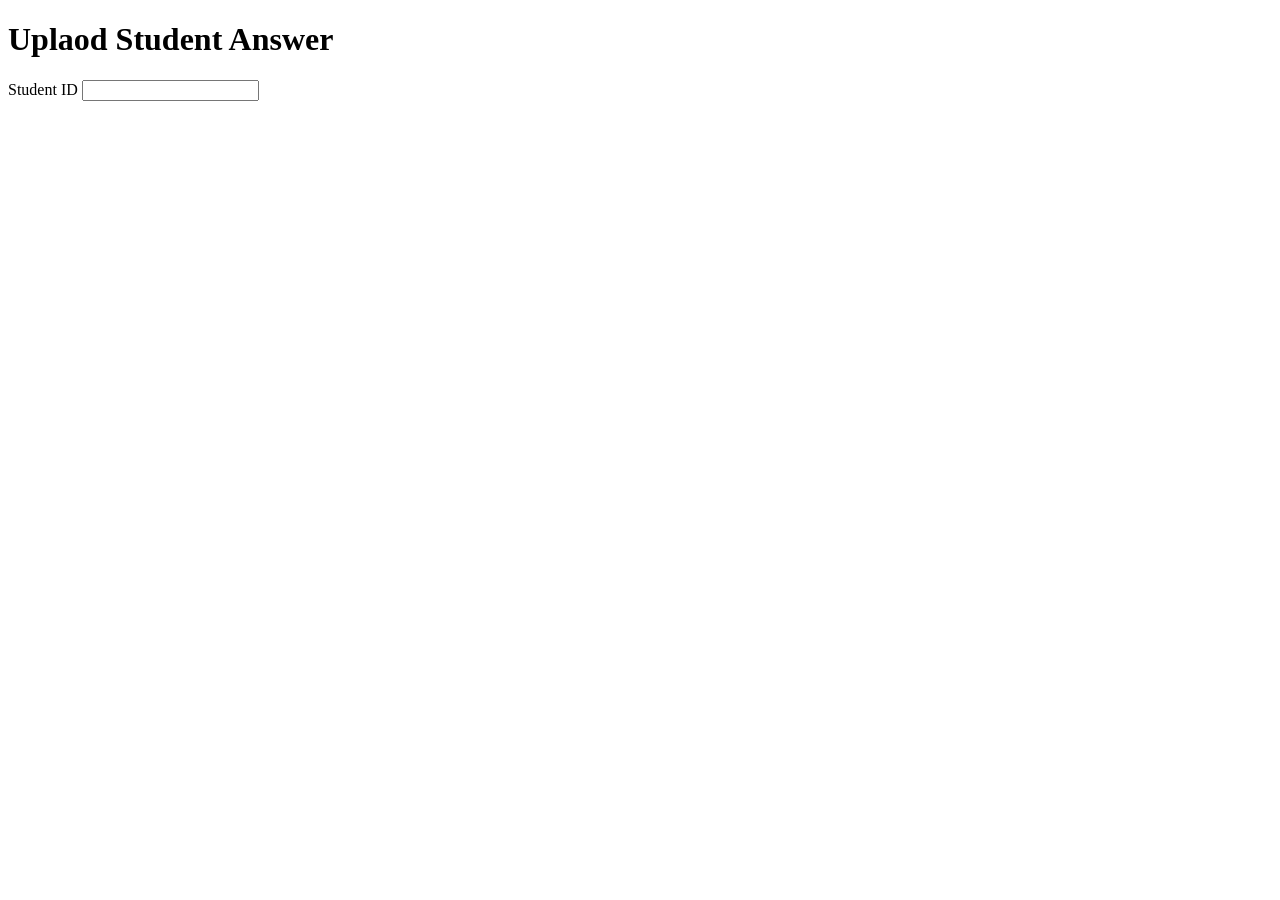
==== src/main/webapp/index.html @ 102fb14c "QuestionID" ====
<!DOCTYPE html>
<html>
<head>
<title>Answer Upload</title>
<link rel="stylesheet" href="style.css">
</head>

<body>

<div class="container">

<h1>Uplaod Student Answer</h1>

<form action="submit" method="post" enctype="multipart/form-data">

<label>Student ID</label>
<input type="number" name="studentId" required>

</form>

</div>

</body>
</html>
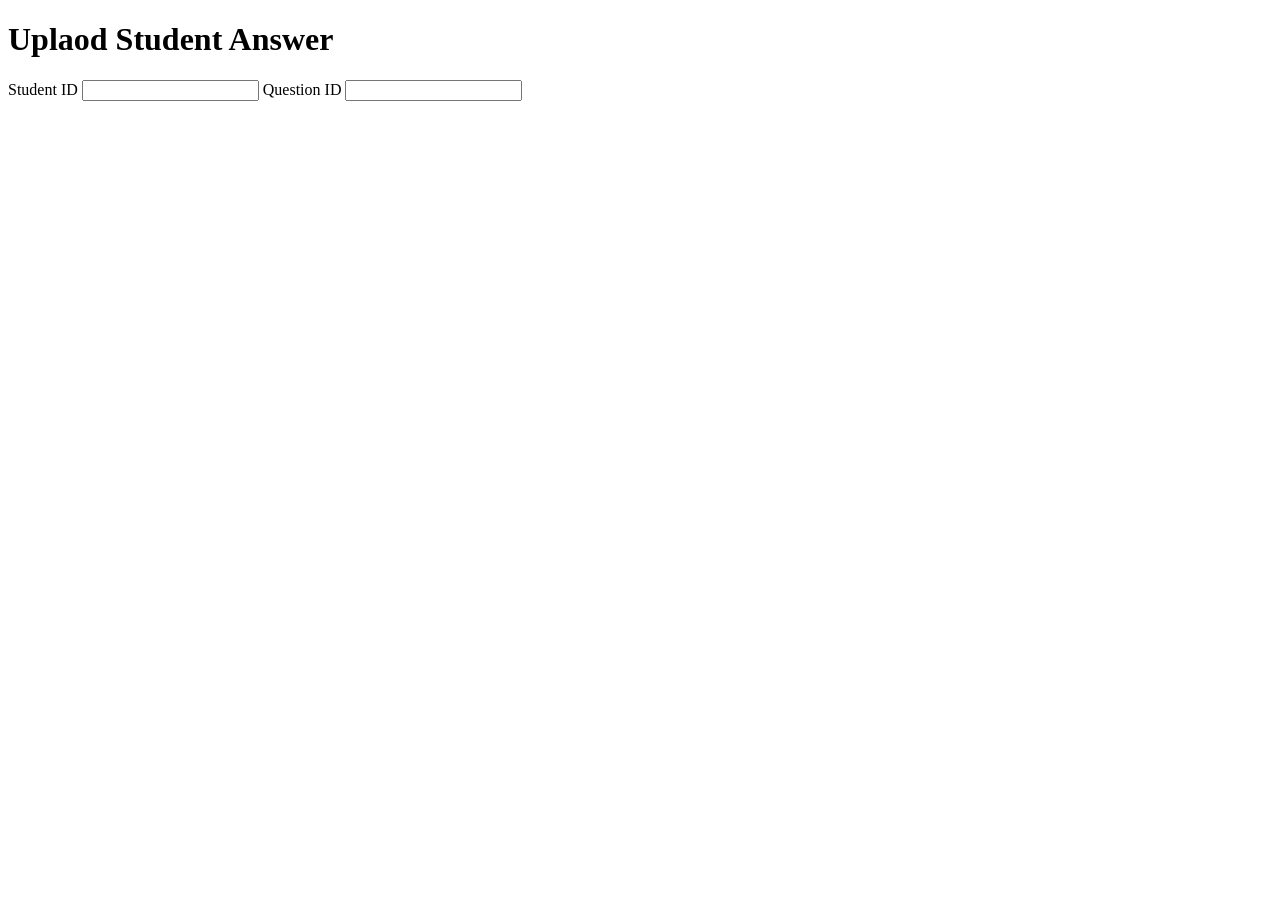
==== commit 79583d70: "StudentID" ====
--- a/src/main/webapp/index.html
+++ b/src/main/webapp/index.html
@@ -16,6 +16,11 @@
 <label>Student ID</label>
 <input type="number" name="studentId" required>
 
+
+<label>Question ID</label>
+<input type="number" name="questionId" required>
+
+
 </form>
 
 </div>
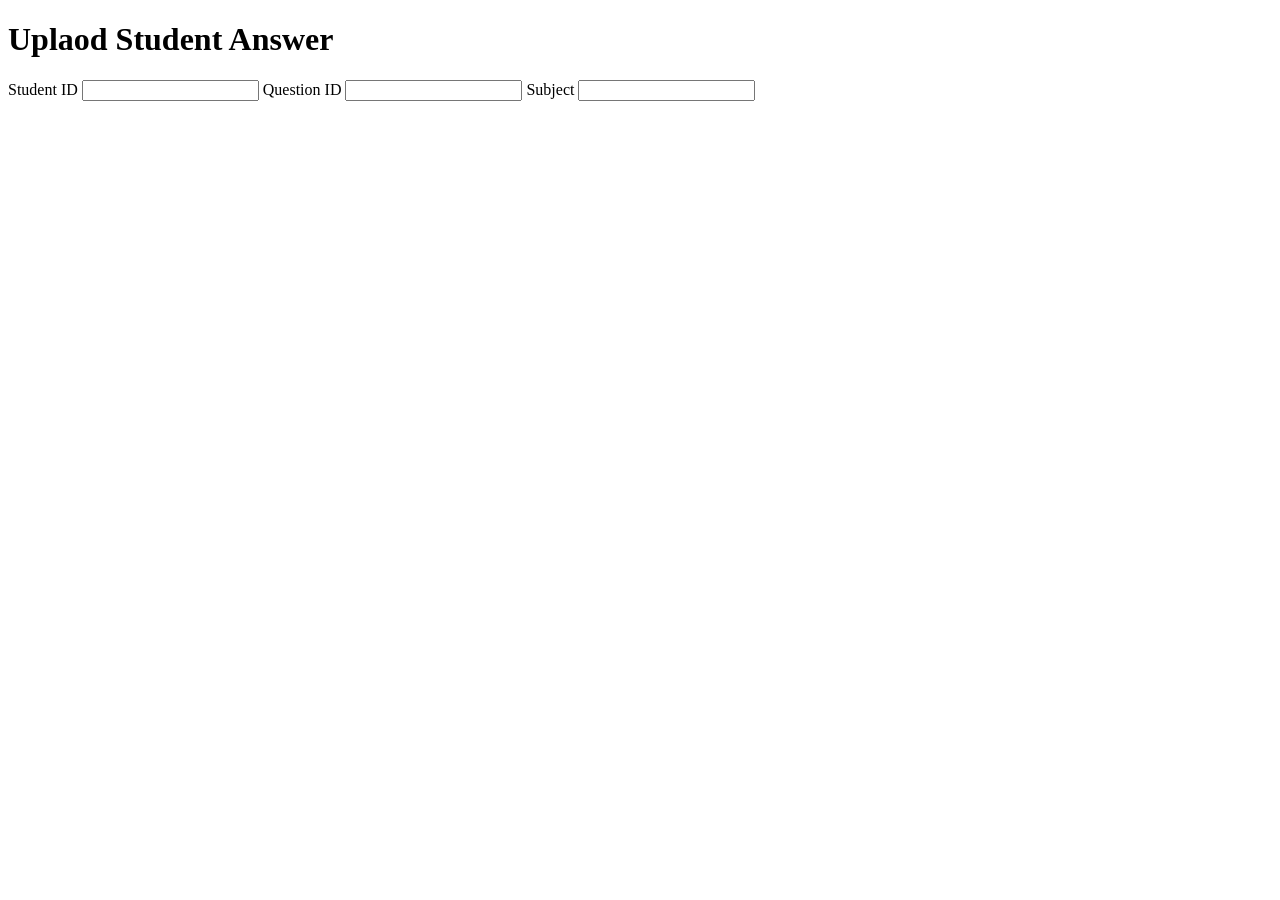
==== commit 0f1f2d08: "Subject Name" ====
--- a/src/main/webapp/index.html
+++ b/src/main/webapp/index.html
@@ -21,6 +21,11 @@
 <input type="number" name="questionId" required>
 
 
+<label>Subject</label>
+<input type="text" name="subName" required>
+
+
+
 </form>
 
 </div>
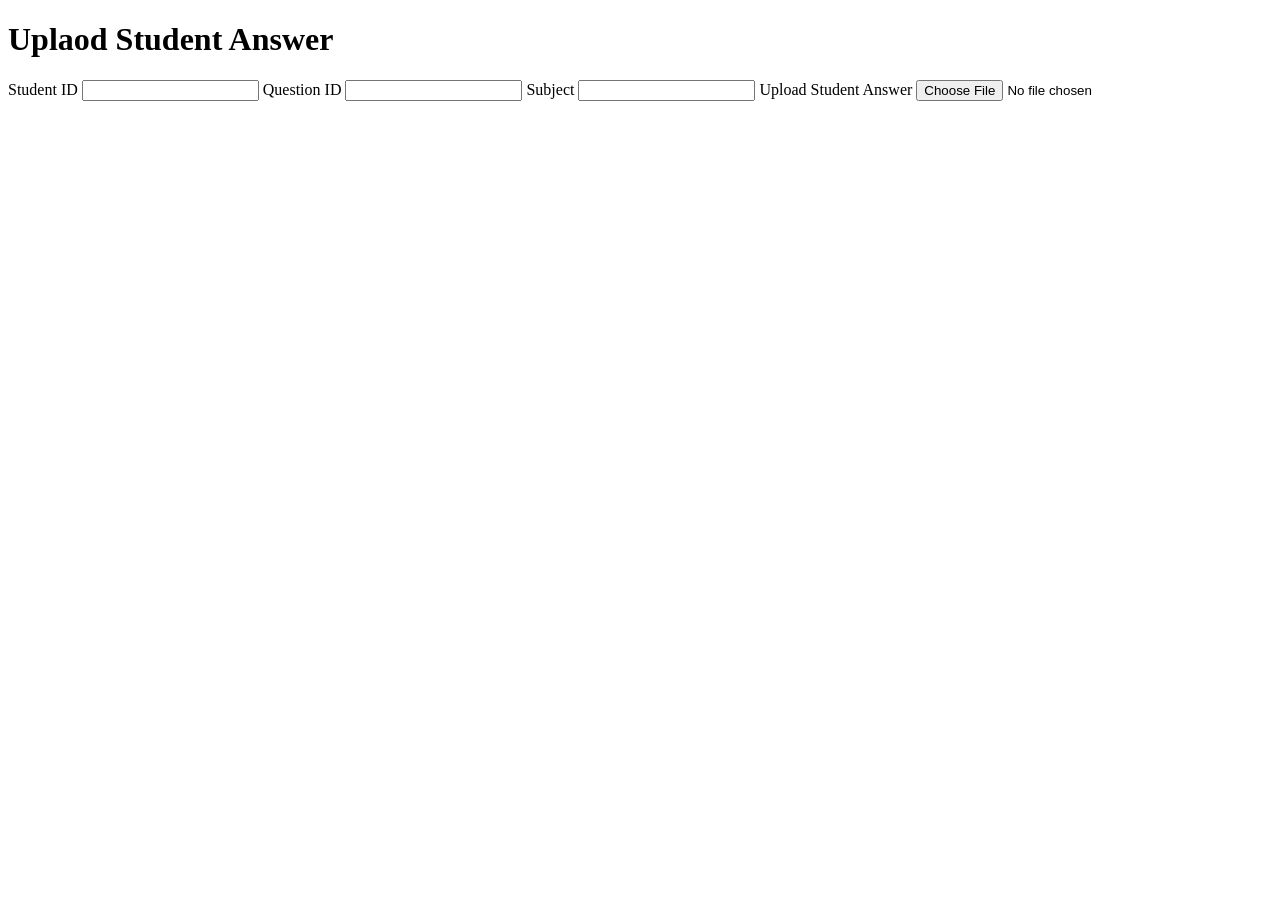
==== commit 6634c5e7: "Upload answer file" ====
--- a/src/main/webapp/index.html
+++ b/src/main/webapp/index.html
@@ -24,6 +24,9 @@
 <label>Subject</label>
 <input type="text" name="subName" required>
 
+<label>Upload Student Answer</label>
+<input type="file" name="file" required>
+
 
 
 </form>
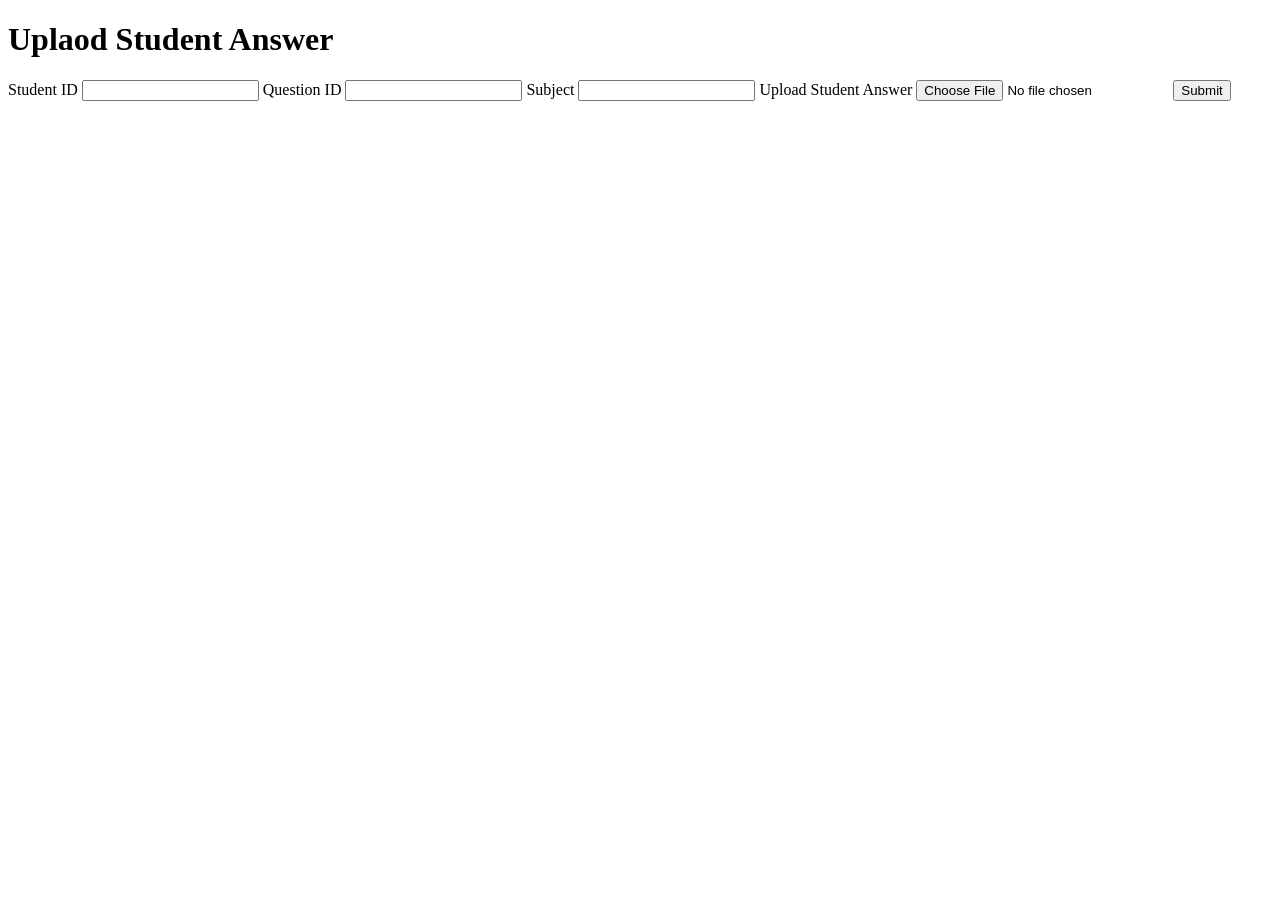
==== commit 18819619: "submit button" ====
--- a/src/main/webapp/index.html
+++ b/src/main/webapp/index.html
@@ -27,7 +27,7 @@
 <label>Upload Student Answer</label>
 <input type="file" name="file" required>
 
-
+<button type="submit">Submit</button>
 
 </form>
 
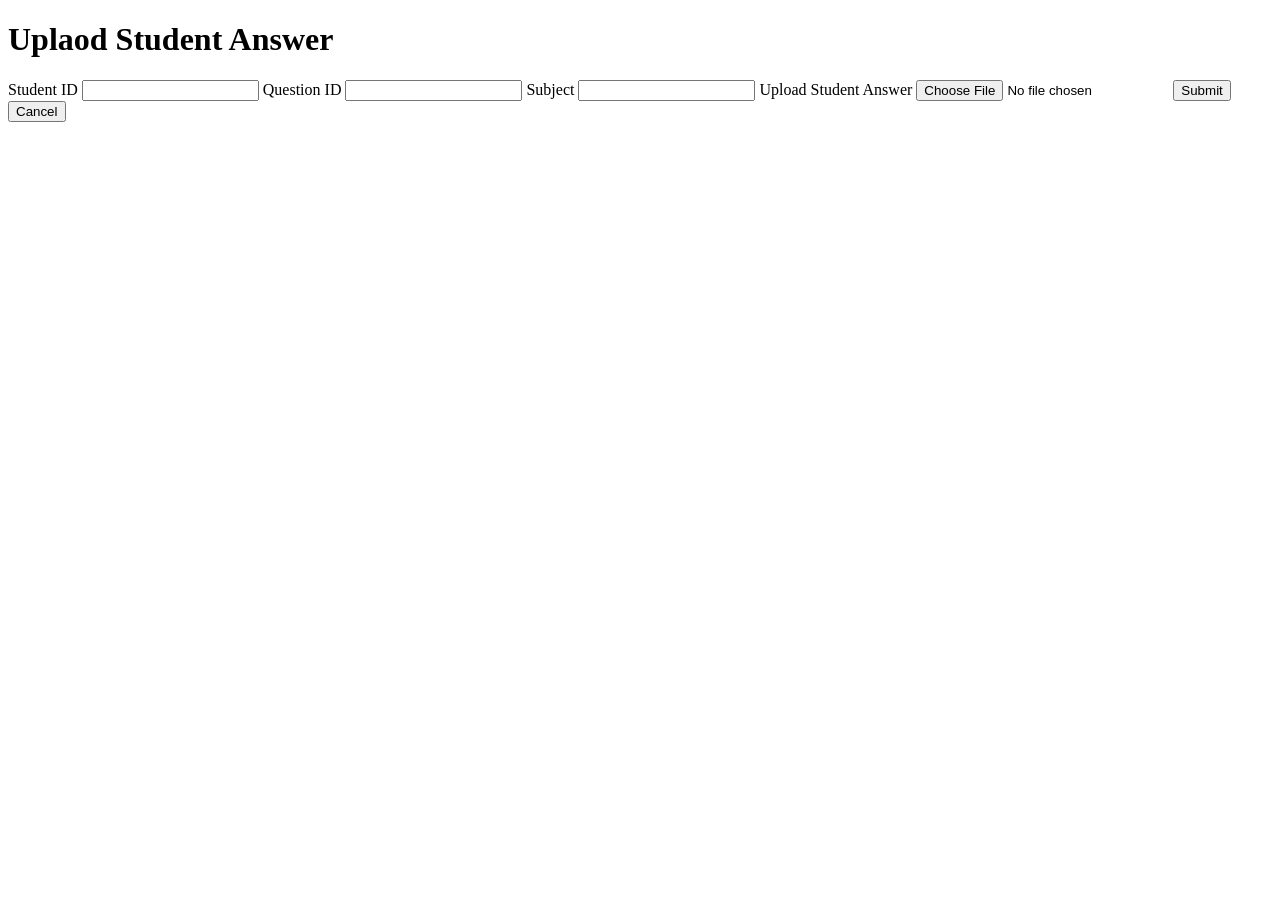
==== commit 1768d57f: "cancel button" ====
--- a/src/main/webapp/index.html
+++ b/src/main/webapp/index.html
@@ -28,6 +28,7 @@
 <input type="file" name="file" required>
 
 <button type="submit">Submit</button>
+<button type="reset">Cancel</button>
 
 </form>
 
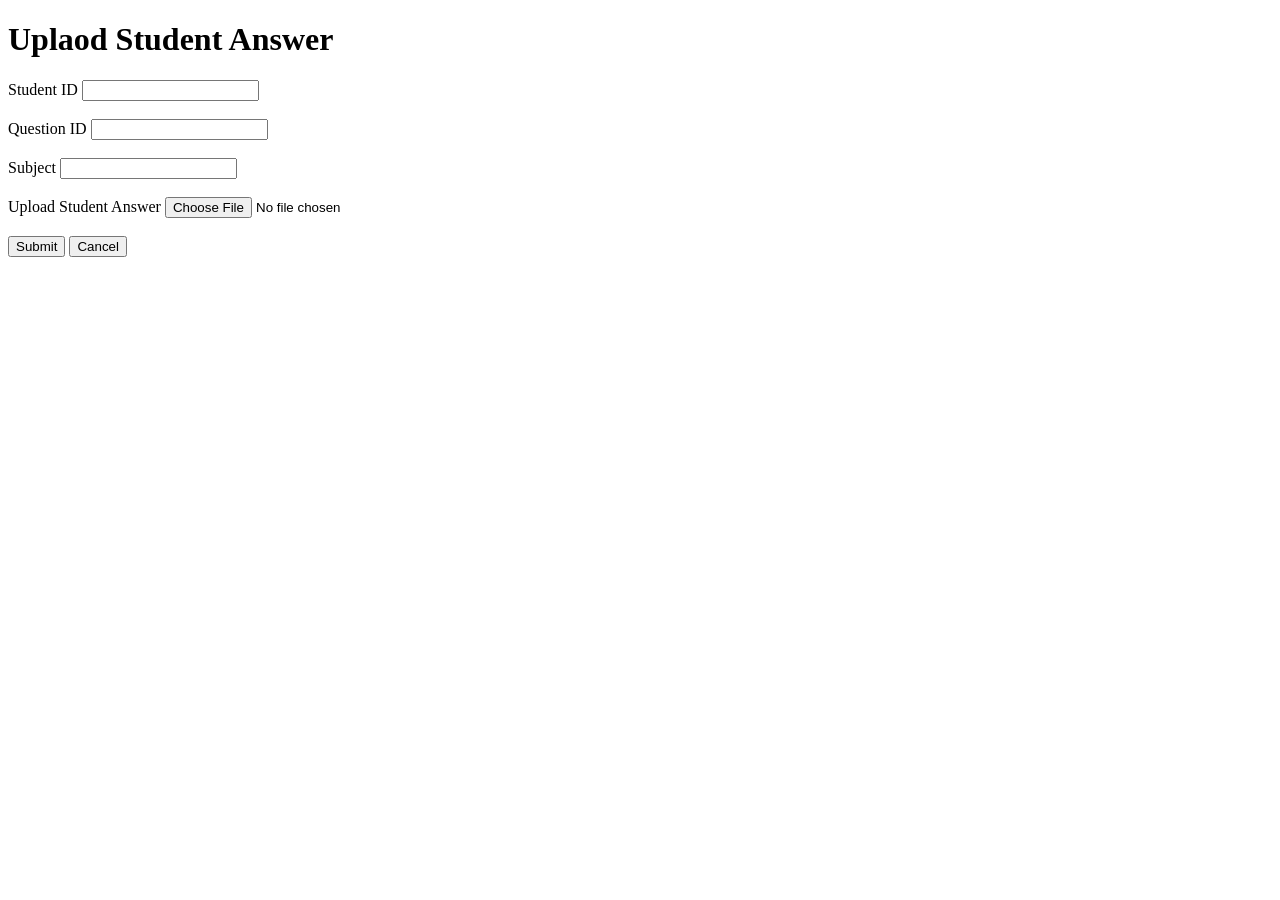
==== commit 7cf1e246: "perfect formation of blocks" ====
--- a/src/main/webapp/index.html
+++ b/src/main/webapp/index.html
@@ -16,16 +16,22 @@
 <label>Student ID</label>
 <input type="number" name="studentId" required>
 
+<br><br>
 
 <label>Question ID</label>
 <input type="number" name="questionId" required>
 
+<br><br>
 
 <label>Subject</label>
 <input type="text" name="subName" required>
 
+<br><br>
+
 <label>Upload Student Answer</label>
 <input type="file" name="file" required>
+
+<br><br>
 
 <button type="submit">Submit</button>
 <button type="reset">Cancel</button>
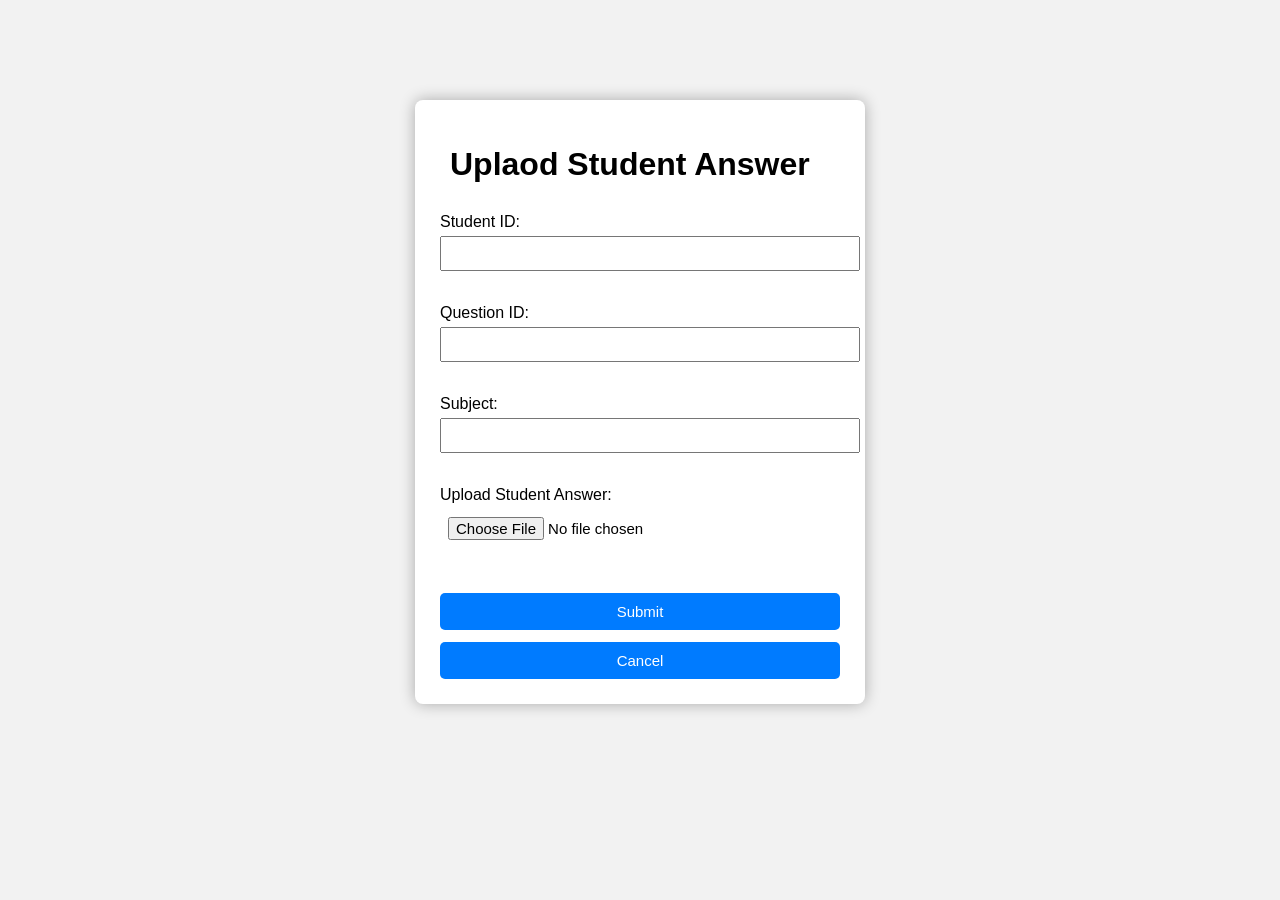
==== commit 89d58a31: "CSS style" ====
--- a/src/main/webapp/index.html
+++ b/src/main/webapp/index.html
@@ -13,23 +13,23 @@
 
 <form action="submit" method="post" enctype="multipart/form-data">
 
-<label>Student ID</label>
+<label>Student ID:</label>
 <input type="number" name="studentId" required>
 
 <br><br>
 
-<label>Question ID</label>
+<label>Question ID:</label>
 <input type="number" name="questionId" required>
 
 <br><br>
 
-<label>Subject</label>
+<label>Subject:</label>
 <input type="text" name="subName" required>
 
 <br><br>
 
-<label>Upload Student Answer</label>
-<input type="file" name="file" required>
+<label>Upload Student Answer:</label>
+<input id="upload" type="file" name="file" required>
 
 <br><br>
 
--- a/src/main/webapp/style.css
+++ b/src/main/webapp/style.css
@@ -0,0 +1,44 @@
+@charset "UTF-8";
+
+body{
+	font-family: Arial;
+	background: #f2f2f2;
+}
+
+.container{
+	width:400px;
+	margin:100px auto;
+	background: white;
+	padding: 25px;
+	border-radius: 8px;
+	box-shadow: 0 0 15px rgba(0,0,0,0.3);
+}
+
+h1{
+	
+	margin-left: 10px;
+	margin-bottom: 30px;
+}
+
+input{
+	width: 100%;
+	padding: 8px;
+	margin-top: 5px;
+	margin-bottom: 15px;
+}
+
+button{
+ width:100%;
+ padding:10px;
+ margin-top:12px;
+ background:#007bff;
+ font-size: 15px;
+ color:white;
+ border:none;
+ border-radius:5px;
+}
+
+#upload{
+	width:70%;
+	font-size: 15px;
+}
